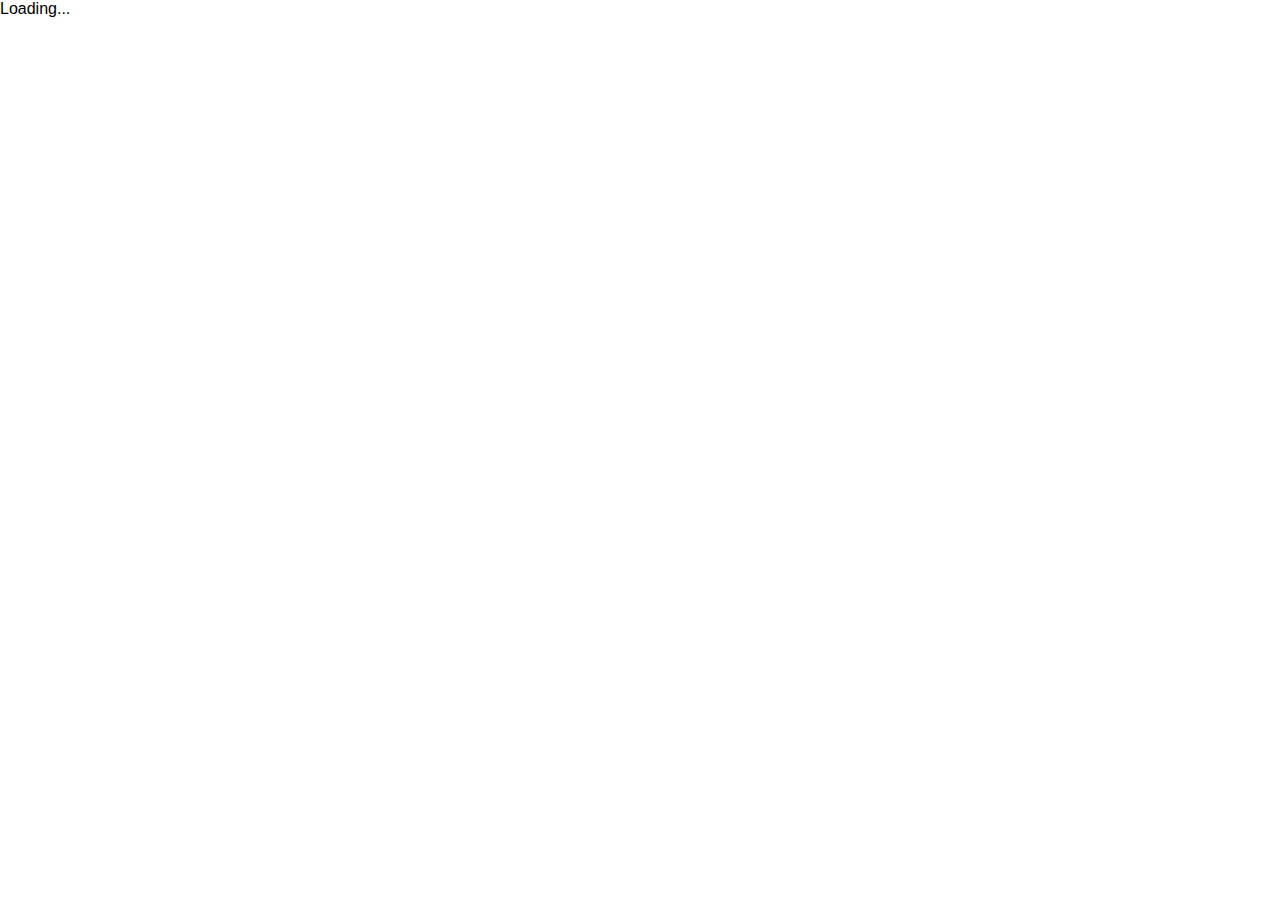
==== index.html @ a1d0daf8 "fix: fix deploy" ====
<!DOCTYPE html>
<html lang="en">

<head>
    <meta charset="utf-8" />
    <meta name="viewport" content="width=device-width, initial-scale=1.0, maximum-scale=1.0, user-scalable=no" />
    <title>JuneOlympia</title>
    <!-- <base href="/" /> -->
    <base href="https://lientran1990.github.io/JuneOlympia/" />
    <link href="css/bootstrap/bootstrap.min.css" rel="stylesheet" />
    <link href="css/app.css" rel="stylesheet" />
    <link href="JuneOlympia.styles.css" rel="stylesheet" />
    <link href="manifest.json" rel="manifest" />
    <link rel="apple-touch-icon" sizes="512x512" href="icon-512.png" />
    <link rel="apple-touch-icon" sizes="192x192" href="icon-192.png" />
    <link href="https://fonts.googleapis.com/css?family=Roboto:300,400,500,700&display=swap" rel="stylesheet" />
    <link href="_content/MudBlazor/MudBlazor.min.css" rel="stylesheet" />
</head>

<body>
    <div id="app">Loading...</div>

    <div id="blazor-error-ui">
        An unhandled error has occurred.
        <a href="" class="reload">Reload</a>
        <a class="dismiss">🗙</a>
    </div>
    <script src="_framework/blazor.webassembly.js"></script>
    <script>navigator.serviceWorker.register('service-worker.js');</script>
</body>

</html>
<script src="_content/MudBlazor/MudBlazor.min.js"></script>
---- css/app.css ----
﻿@import url('open-iconic/font/css/open-iconic-bootstrap.min.css');

html, body {
    font-family: 'Helvetica Neue', Helvetica, Arial, sans-serif;
}

h1:focus {
    outline: none;
}

a, .btn-link {
    color: #0071c1;
}

.btn-primary {
    color: #fff;
    background-color: #1b6ec2;
    border-color: #1861ac;
}

.content {
    padding-top: 1.1rem;
}

.valid.modified:not([type=checkbox]) {
    outline: 1px solid #26b050;
}

.invalid {
    outline: 1px solid red;
}

.validation-message {
    color: red;
}

#blazor-error-ui {
    background: lightyellow;
    bottom: 0;
    box-shadow: 0 -1px 2px rgba(0, 0, 0, 0.2);
    display: none;
    left: 0;
    padding: 0.6rem 1.25rem 0.7rem 1.25rem;
    position: fixed;
    width: 100%;
    z-index: 1000;
}

    #blazor-error-ui .dismiss {
        cursor: pointer;
        position: absolute;
        right: 0.75rem;
        top: 0.5rem;
    }

.blazor-error-boundary {
    background: url([data-uri]) no-repeat 1rem/1.8rem, #b32121;
    padding: 1rem 1rem 1rem 3.7rem;
    color: white;
}

    .blazor-error-boundary::after {
        content: "An error has occurred."
    }
---- JuneOlympia.styles.css ----
/* /Shared/MainLayout.razor.rz.scp.css */
.page[b-v1ah0jxs73] {
    position: relative;
    display: flex;
    flex-direction: column;
}

main[b-v1ah0jxs73] {
    flex: 1;
}

.sidebar[b-v1ah0jxs73] {
    background-image: linear-gradient(180deg, rgb(5, 39, 103) 0%, #3a0647 70%);
}

.top-row[b-v1ah0jxs73] {
    background-color: #f7f7f7;
    border-bottom: 1px solid #d6d5d5;
    justify-content: flex-end;
    height: 3.5rem;
    display: flex;
    align-items: center;
}

    .top-row[b-v1ah0jxs73]  a, .top-row[b-v1ah0jxs73]  .btn-link {
        white-space: nowrap;
        margin-left: 1.5rem;
        text-decoration: none;
    }

    .top-row[b-v1ah0jxs73]  a:hover, .top-row[b-v1ah0jxs73]  .btn-link:hover {
        text-decoration: underline;
    }

    .top-row[b-v1ah0jxs73]  a:first-child {
        overflow: hidden;
        text-overflow: ellipsis;
    }

@media (max-width: 640.98px) {
    .top-row:not(.auth)[b-v1ah0jxs73] {
        display: none;
    }

    .top-row.auth[b-v1ah0jxs73] {
        justify-content: space-between;
    }

    .top-row[b-v1ah0jxs73]  a, .top-row[b-v1ah0jxs73]  .btn-link {
        margin-left: 0;
    }
}

@media (min-width: 641px) {
    .page[b-v1ah0jxs73] {
        flex-direction: row;
    }

    .sidebar[b-v1ah0jxs73] {
        width: 250px;
        height: 100vh;
        position: sticky;
        top: 0;
    }

    .top-row[b-v1ah0jxs73] {
        position: sticky;
        top: 0;
        z-index: 1;
    }

    .top-row.auth[b-v1ah0jxs73]  a:first-child {
        flex: 1;
        text-align: right;
        width: 0;
    }

    .top-row[b-v1ah0jxs73], article[b-v1ah0jxs73] {
        padding-left: 2rem !important;
        padding-right: 1.5rem !important;
    }
}
/* /Shared/NavMenu.razor.rz.scp.css */
.navbar-toggler[b-jnjl16gl2t] {
    background-color: rgba(255, 255, 255, 0.1);
}

.top-row[b-jnjl16gl2t] {
    height: 3.5rem;
    background-color: rgba(0,0,0,0.4);
}

.navbar-brand[b-jnjl16gl2t] {
    font-size: 1.1rem;
}

.oi[b-jnjl16gl2t] {
    width: 2rem;
    font-size: 1.1rem;
    vertical-align: text-top;
    top: -2px;
}

.nav-item[b-jnjl16gl2t] {
    font-size: 0.9rem;
    padding-bottom: 0.5rem;
}

    .nav-item:first-of-type[b-jnjl16gl2t] {
        padding-top: 1rem;
    }

    .nav-item:last-of-type[b-jnjl16gl2t] {
        padding-bottom: 1rem;
    }

    .nav-item[b-jnjl16gl2t]  a {
        color: #d7d7d7;
        border-radius: 4px;
        height: 3rem;
        display: flex;
        align-items: center;
        line-height: 3rem;
    }

.nav-item[b-jnjl16gl2t]  a.active {
    background-color: rgba(255,255,255,0.25);
    color: white;
}

.nav-item[b-jnjl16gl2t]  a:hover {
    background-color: rgba(255,255,255,0.1);
    color: white;
}

@media (min-width: 641px) {
    .navbar-toggler[b-jnjl16gl2t] {
        display: none;
    }

    .collapse[b-jnjl16gl2t] {
        /* Never collapse the sidebar for wide screens */
        display: block;
    }
}
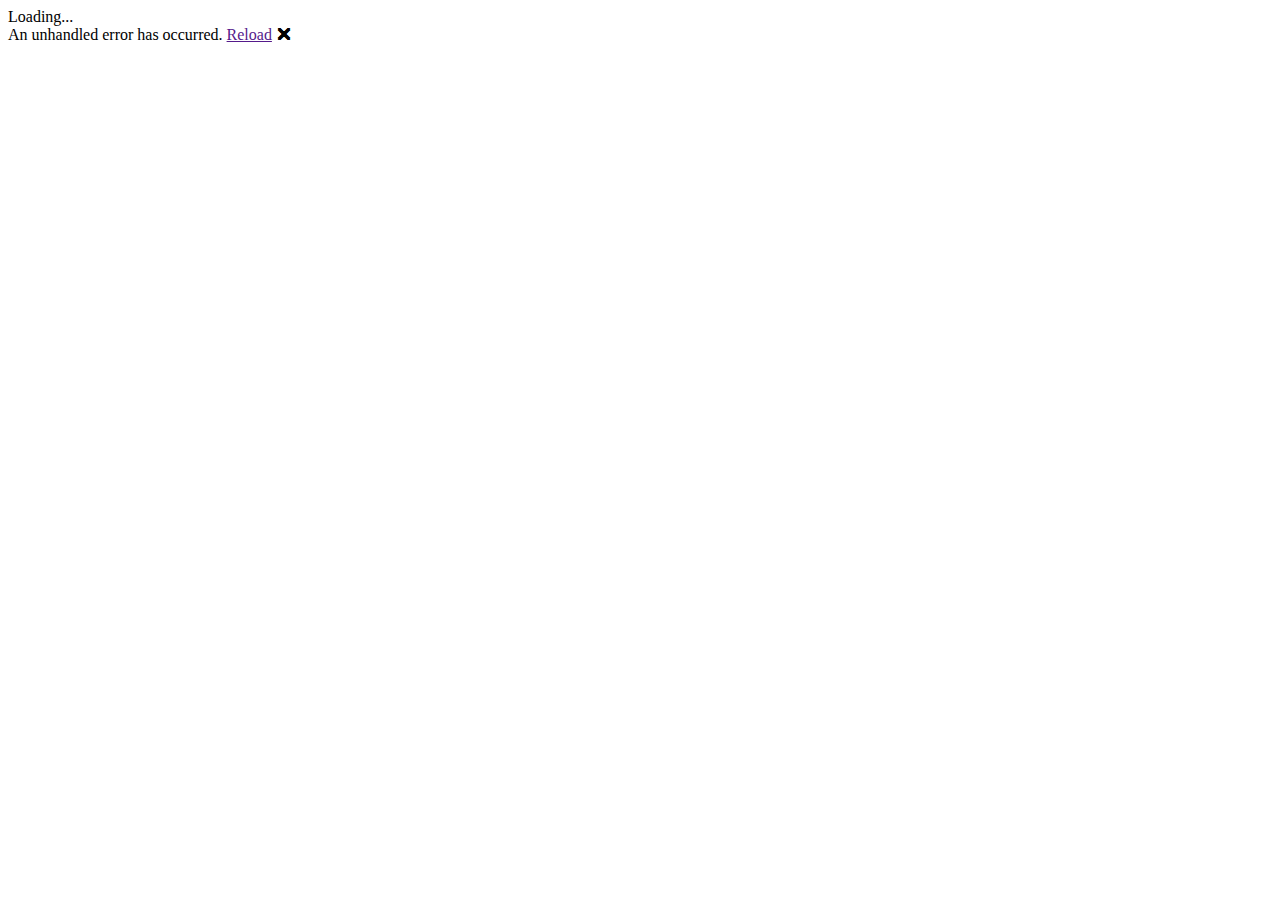
==== commit 756c6bc8: "fix: base href" ====
--- a/index.html
+++ b/index.html
@@ -1,33 +1,39 @@
 <!DOCTYPE html>
 <html lang="en">
-
-<head>
+  <head>
     <meta charset="utf-8" />
-    <meta name="viewport" content="width=device-width, initial-scale=1.0, maximum-scale=1.0, user-scalable=no" />
+    <meta
+      name="viewport"
+      content="width=device-width, initial-scale=1.0, maximum-scale=1.0, user-scalable=no"
+    />
     <title>JuneOlympia</title>
     <!-- <base href="/" /> -->
-    <base href="https://lientran1990.github.io/JuneOlympia/" />
+    <base href="/JuneOlympia/" />
     <link href="css/bootstrap/bootstrap.min.css" rel="stylesheet" />
     <link href="css/app.css" rel="stylesheet" />
     <link href="JuneOlympia.styles.css" rel="stylesheet" />
     <link href="manifest.json" rel="manifest" />
     <link rel="apple-touch-icon" sizes="512x512" href="icon-512.png" />
     <link rel="apple-touch-icon" sizes="192x192" href="icon-192.png" />
-    <link href="https://fonts.googleapis.com/css?family=Roboto:300,400,500,700&display=swap" rel="stylesheet" />
+    <link
+      href="https://fonts.googleapis.com/css?family=Roboto:300,400,500,700&display=swap"
+      rel="stylesheet"
+    />
     <link href="_content/MudBlazor/MudBlazor.min.css" rel="stylesheet" />
-</head>
+  </head>
 
-<body>
+  <body>
     <div id="app">Loading...</div>
 
     <div id="blazor-error-ui">
-        An unhandled error has occurred.
-        <a href="" class="reload">Reload</a>
-        <a class="dismiss">🗙</a>
+      An unhandled error has occurred.
+      <a href="" class="reload">Reload</a>
+      <a class="dismiss">🗙</a>
     </div>
     <script src="_framework/blazor.webassembly.js"></script>
-    <script>navigator.serviceWorker.register('service-worker.js');</script>
-</body>
-
+    <script>
+      navigator.serviceWorker.register("service-worker.js");
+    </script>
+  </body>
 </html>
 <script src="_content/MudBlazor/MudBlazor.min.js"></script>
